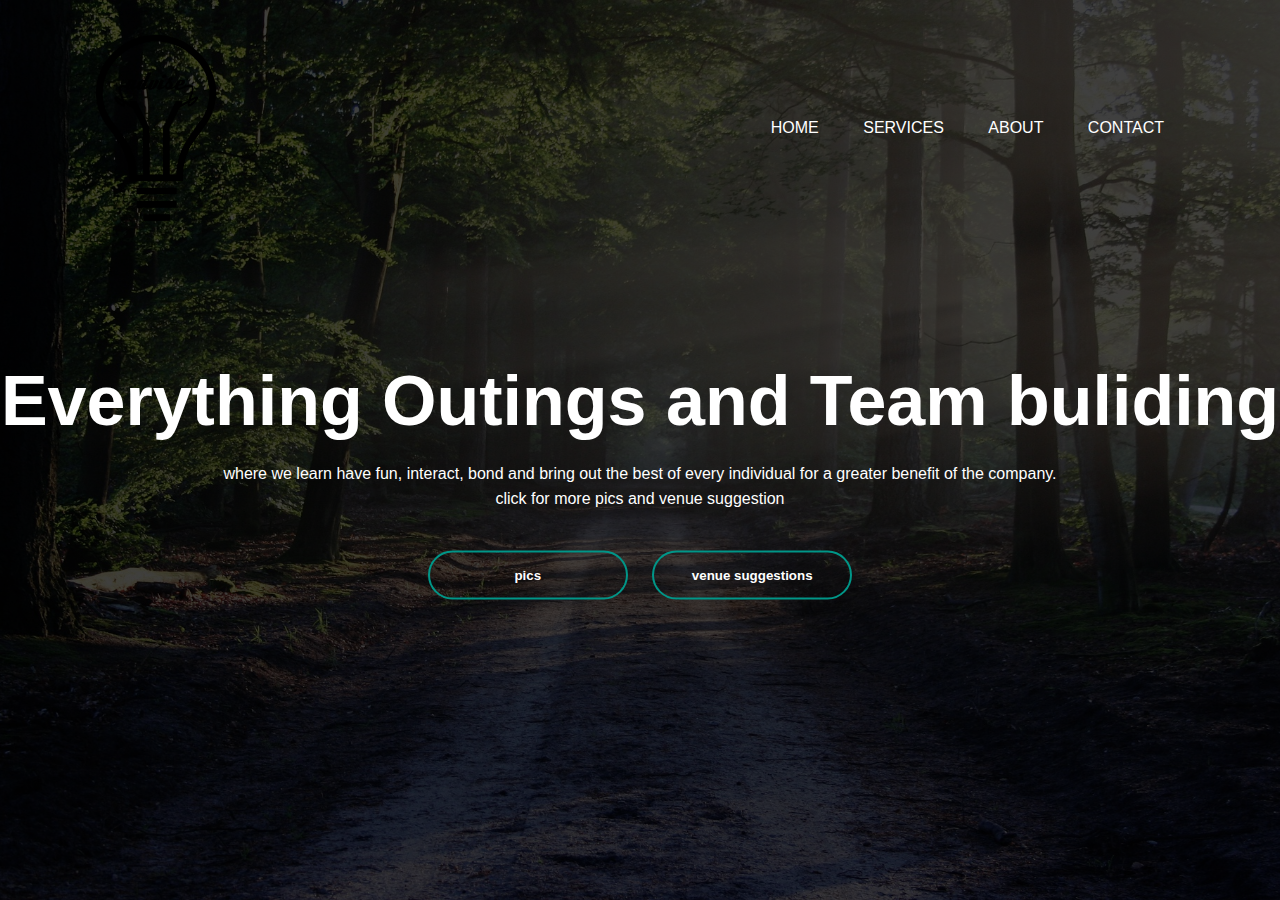
==== index.html @ c341894c "Add files via upload" ====
<! doctype html>
       <html>
	   
	   <head>
	         <title>Africa Outings</title>
			<meta charset="utf-8">
	           <meta name="keyword" content="team building, outing">
	              <meta name="description" content="fun, educative, engaging, time of your life">
	                   <meta name="viewport" content="width-device-width,intial-scale=2"> 
					       
						   <link rel="stylesheet" href="Africa.css">
	   
	   
	             </head>
	   
	   <body>
	         
	     
	             
              <div class="banner">

              <div class="navbar">
			 <img src="advise.png" class="logo">

			  <ul>
				<li><a href="index.html">Home</a></li>
				 <li><a href="services2.html">Services</a></li>
				  <li><a href="about.html">About</a></li>
				   <li><a href="Contact.html">Contact</a></li> 
				   
                 </ul>
				</div>

      <div class="content">
     <h1>Everything Outings and Team buliding</h1>
<p>where we learn have fun, interact, bond and bring out the best of every individual for a greater benefit of the company.<br> click for more pics and venue suggestion</p>

       <div>
     <button type="button"><span></span> pics</button>
     <button type="button"><span></span>venue suggestions</button>

	   </div>
	  </div>



			  </div>
	        

	   
	  
	   
	   
	   
	   
	   
	                  
	   
	   
	   
	   
	   
	   
	   
	   
	   
	   
	   
	   
	   
	   
	   
	   
	   
	   
	   
	   
	   
	   
	   
	   
	   
	   
	   
	   
	   
	   
	   
	   
	   
	   
	   
	   
	   
	   
	   
	   
	   
	 




























                     </body>





         </html>
---- Africa.css ----
*{
  margin: 0;
  padding: 0;
   font-family: sans-serif;

	 
    }
	
	.banner{ 
		width: 100vw;
		height: 100vh;
		background-image:linear-gradient(rgba(0,0,0,0.75),rgba(0,0,0,0.75)),url(Tree.jpg) ;
		background-size: cover;
		background-position: center;



}
	
.navbar{  
width: 85%;
margin: auto;
padding: 35px 0;
display: flex;
align-items: center;
justify-content: space-between;

}

.logo{
width: 120px;
cursor: pointer;

}

.navbar ul li{

list-style: none;
display: inline-block;
margin: 0 20px;
position: relative;

}
	
.navbar ul li a	{

text-decoration: none;
color: white;
text-transform: uppercase;
}
	
.navbar ul::after{

content: '';
height: 3px;
width: 0;
background: #009688;
position: absolute;
left: 0; 
bottom: -10px;
transition: 0.5s;

}	
.navbar ul li:hover::after{

width: 100%;
}
	
.content{
width: 100%;
position: absolute;
top: 50%;
transform: translateY(-50%);
text-align: center;
color: white;

}
.content h1{
     font-size: 70px;
     margin-top: 80px ;
}

.content p{
margin: 20px auto;
font-weight: 100px;
line-height: 25px;
}




button{

width: 200px;
padding: 15px 0;
text-align: center;
margin: 20px 10px;
border-radius: 25px;
font-weight: bold;
border: 2px solid #009688;
background: transparent;
color: #fff;
cursor: pointer;
position: relative;
overflow: hidden;
}

span{
background: #009688;
height: 100%;
width: 0;
border-radius: 25px;
position: absolute;
left: 0;
bottom: 0;
z-index: -1;
transition: 0.5s;
}
button:hover span{
width: 100px;

}
button:hover{
border: none;

}
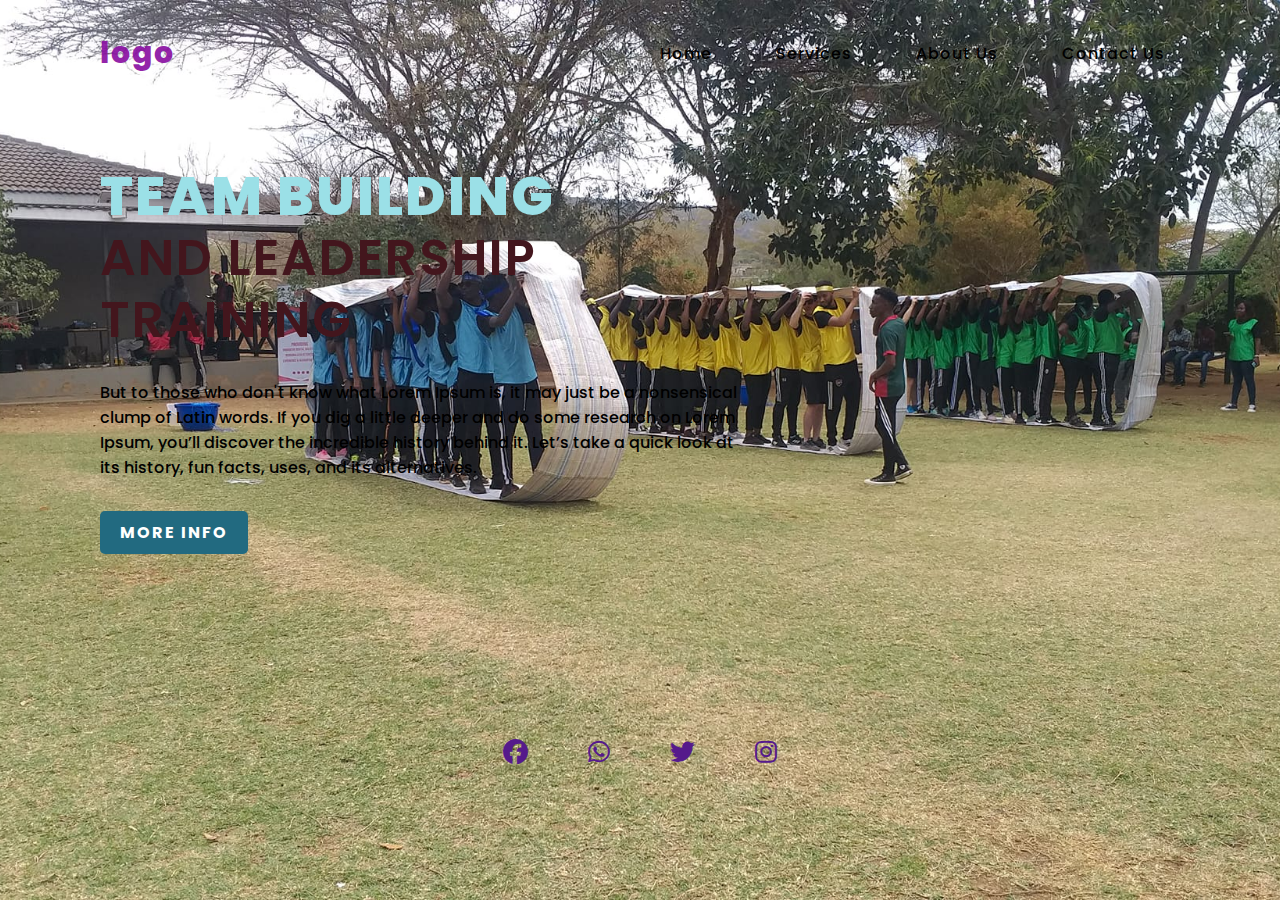
==== commit ba6d2965: "Add files via upload" ====
--- a/index.html
+++ b/index.html
@@ -1,138 +1,50 @@
-<! doctype html>
-       <html>
-	   
-	   <head>
-	         <title>Africa Outings</title>
-			<meta charset="utf-8">
-	           <meta name="keyword" content="team building, outing">
-	              <meta name="description" content="fun, educative, engaging, time of your life">
-	                   <meta name="viewport" content="width-device-width,intial-scale=2"> 
-					       
-						   <link rel="stylesheet" href="Africa.css">
-	   
-	   
-	             </head>
-	   
-	   <body>
-	         
-	     
-	             
-              <div class="banner">
+<!DOCTYPE html>
+<html>
+<head>
+	<meta charset="UTF-8">
+	<meta name="viewport" content="width=device-width, initial-scale=1.0">
+	<title>Africa Outings</title>
+	<link rel="stylesheet" href="style.css">
+	<link rel="stylesheet" href="https://cdnjs.cloudflare.com/ajax/libs/font-awesome/6.3.0/css/all.min.css">
+</head>
+<body>
+	<section>
+		<input type="checkbox" id="check">
+	<header>
+	
+				<h2><a href="#" class="logo">logo</a></h2>
+				<div class="navigation">
 
-              <div class="navbar">
-			 <img src="advise.png" class="logo">
-
-			  <ul>
-				<li><a href="index.html">Home</a></li>
-				 <li><a href="services2.html">Services</a></li>
-				  <li><a href="about.html">About</a></li>
-				   <li><a href="Contact.html">Contact</a></li> 
-				   
-                 </ul>
-				</div>
-
-      <div class="content">
-     <h1>Everything Outings and Team buliding</h1>
-<p>where we learn have fun, interact, bond and bring out the best of every individual for a greater benefit of the company.<br> click for more pics and venue suggestion</p>
-
-       <div>
-     <button type="button"><span></span> pics</button>
-     <button type="button"><span></span>venue suggestions</button>
-
-	   </div>
-	  </div>
+					<a href="#">Home</a>
+					<a href="#">Services</a>
+					<a href="#">About Us</a>
+					<a href="#">Contact Us</a>
+				
+			</div>
+			<label for="check">
+			<i class="fas fa fa-bars menu-btn"></i>
+			<i class="fas fa fa-times close-btn"></i>
+		</label>
+	</header>
+ <div class="content">
+<div class="info">
+<h2>Team Building <br><span>And Leadership Training</span></h2>
+<p>But to those who don't know what Lorem Ipsum is, it may just be a nonsensical clump of Latin words. If you dig a little deeper and do some research on Lorem Ipsum, you’ll discover the incredible history behind it. Let’s take a quick look at its history, fun facts, uses, and its alternatives.</p>
+<a href="#" class="info-btn">More Info</a>
+</div>
+</div>
+<div class="media-icon">
+	<a href=""><i class="fa-brands fa-facebook"></i></a>
+    <a href=""><i class="fa-brands fa-whatsapp"></i></a>
+	<a href=""><i class="fa-brands fa-twitter"></i></a>
+	<a href=""><i class="fa-brands fa-instagram"></i></a>
 
 
+</div>
 
-			  </div>
-	        
-
-	   
-	  
-	   
-	   
-	   
-	   
-	   
-	                  
-	   
-	   
-	   
-	   
-	   
-	   
-	   
-	   
-	   
-	   
-	   
-	   
-	   
-	   
-	   
-	   
-	   
-	   
-	   
-	   
-	   
-	   
-	   
-	   
-	   
-	   
-	   
-	   
-	   
-	   
-	   
-	   
-	   
-	   
-	   
-	   
-	   
-	   
-	   
-	   
-	   
-	 
+ 
+</section>
+</body>
 
 
-
-
-
-
-
-
-
-
-
-
-
-
-
-
-
-
-
-
-
-
-
-
-
-
-
-
-                     </body>
-
-
-
-
-
-         </html>
-
-
-
-
+</html>--- a/style.css
+++ b/style.css
@@ -0,0 +1,270 @@
+@import url('https://fonts.googleapis.com/css2?family=Poppins:wght@300;400;500;600;700;800;900&display=swap');/* Reset default browser styles */
+*{
+	box-sizing: border-box;
+	margin: 0;
+	padding: 0;
+	font-family: "poppins",sans-serif;
+}
+
+section{
+	position: relative;
+	width: 100%;
+	min-height: 100vh;
+	display: flex;
+	flex-direction: column;
+	justify-content: flex-start;
+	background: url(fun13.jpg)no-repeat;
+    background-size: cover;
+	background-position: center;
+
+
+}
+
+header{
+	color: rgba(211, 11, 94, 0.897);
+	position: relative;
+	top: 0;
+	width: 100%;
+	padding: 30px 100px;
+	display: flex;
+	justify-content: space-between;
+	align-items: center;
+	
+	
+	}
+header .logo{
+
+position: relative;
+color: #890fa1e7;
+font-size: 30px;
+text-decoration: none;
+font-weight: 800;
+letter-spacing: 1px;
+top: 0;
+
+
+}
+header .navigation a{
+color: #000;
+
+text-decoration: none;
+font-weight: 500;
+letter-spacing: 1px;
+padding: 2px 15px;
+border-radius: 20px;
+transition: 0.3s;
+transition-property: background;
+
+
+}
+header .navigation a:not(:last-child){
+	margin-right: 30px;
+}
+header .navigation a:hover{
+	background: #fff;
+
+}
+
+.content{
+	max-width: 650px;
+	margin: 60px 100px;
+}
+
+.content .info h2{
+color: #9be0e7;
+font-size: 55px;
+text-transform: uppercase;
+font-weight: 800;
+letter-spacing: 2px;
+line-height: 60px;
+margin-bottom: 30px;
+
+}
+
+.content .info h2 span{
+color: #43161d;
+font-size: 50px;
+font-weight: 600;
+
+}
+
+.content .info p{
+font-size: 16px;
+font-weight: 500;
+margin-bottom: 40px;
+
+}
+
+.content .info-btn{
+color: #fff;
+background-color: #226a80;
+text-decoration: none;
+text-transform: uppercase;
+font-weight: 700;
+letter-spacing: 2px;
+padding: 10px 20px;
+border-radius: 5px;
+
+
+}
+
+.content .info-btn:hover{
+background: #0c4f60;
+
+}
+.media-icon{
+
+display: flex;
+justify-content: center;
+align-items: center;
+margin: auto;
+
+
+}
+
+.media-icon a{
+position: relative;
+columns: #111;
+font-size: 25px;
+transition: .3s;
+transition-property: transform;
+
+
+}
+.media-icon a:not(:last-child){
+margin-right: 60px;
+
+
+}
+
+.media-icon a:hover{
+transform: scale(1.5);
+
+}
+
+label{
+
+display: none;
+
+}
+#check{
+z-index: 3px;
+display: none;
+
+}
+/* Responsive style  */
+
+@media (max-width: 960px){
+ header .navigation{
+	display: none;
+ 
+}
+ label{
+  display: block;
+ font-size: 25px;
+ cursor: pointer;
+ transition: 0.3s;
+ transition-property: color;
+
+
+ }
+
+ label:hover{
+  color: #fff;
+
+ }
+
+ label .close-btn{
+  display: none;
+
+}
+#check:checked ~ header .navigation{
+z-index: 2;
+position: fixed;
+background: #0c4f60;
+top: 0;
+bottom: 0;
+left: 0;
+right: 0;
+display: flex;
+flex-direction: column;
+justify-content: center;
+align-items: center;
+
+}
+#check:checked ~ header .navigation a{
+font-weight: 700;
+margin-right: 0;
+margin-bottom: 50px;
+letter-spacing: 2px;
+}
+#check:checked ~ header label .menu-btn{
+display: none;
+
+}
+
+#check:checked ~ header label .close-btn{
+ z-index: 2;
+ display: block;
+ position: fixed;
+}
+label .menu-btn{
+position: absolute;
+
+}
+header .logo{
+position: absolute;
+bottom: -6px;
+}
+
+.content .info h2{
+font-size: 45px;
+line-height: 50px;
+}
+
+.content .info h2 span{
+
+	font-size: 40px;
+	font-weight: 600;
+
+}
+.content .info p{
+	font-size: 14px;
+}
+
+
+
+
+
+
+}
+
+@media (max-width: 560px){
+	.content .info h2{
+		font-size: 35px;
+		line-height: 40px;
+		}
+		
+		.content .info h2 span{
+		
+			font-size: 30px;
+			font-weight: 600;
+		
+		}
+		.content .info p{
+			font-size: 14px;
+		}
+
+
+
+
+
+
+
+}
+
+
+
+
+
+
